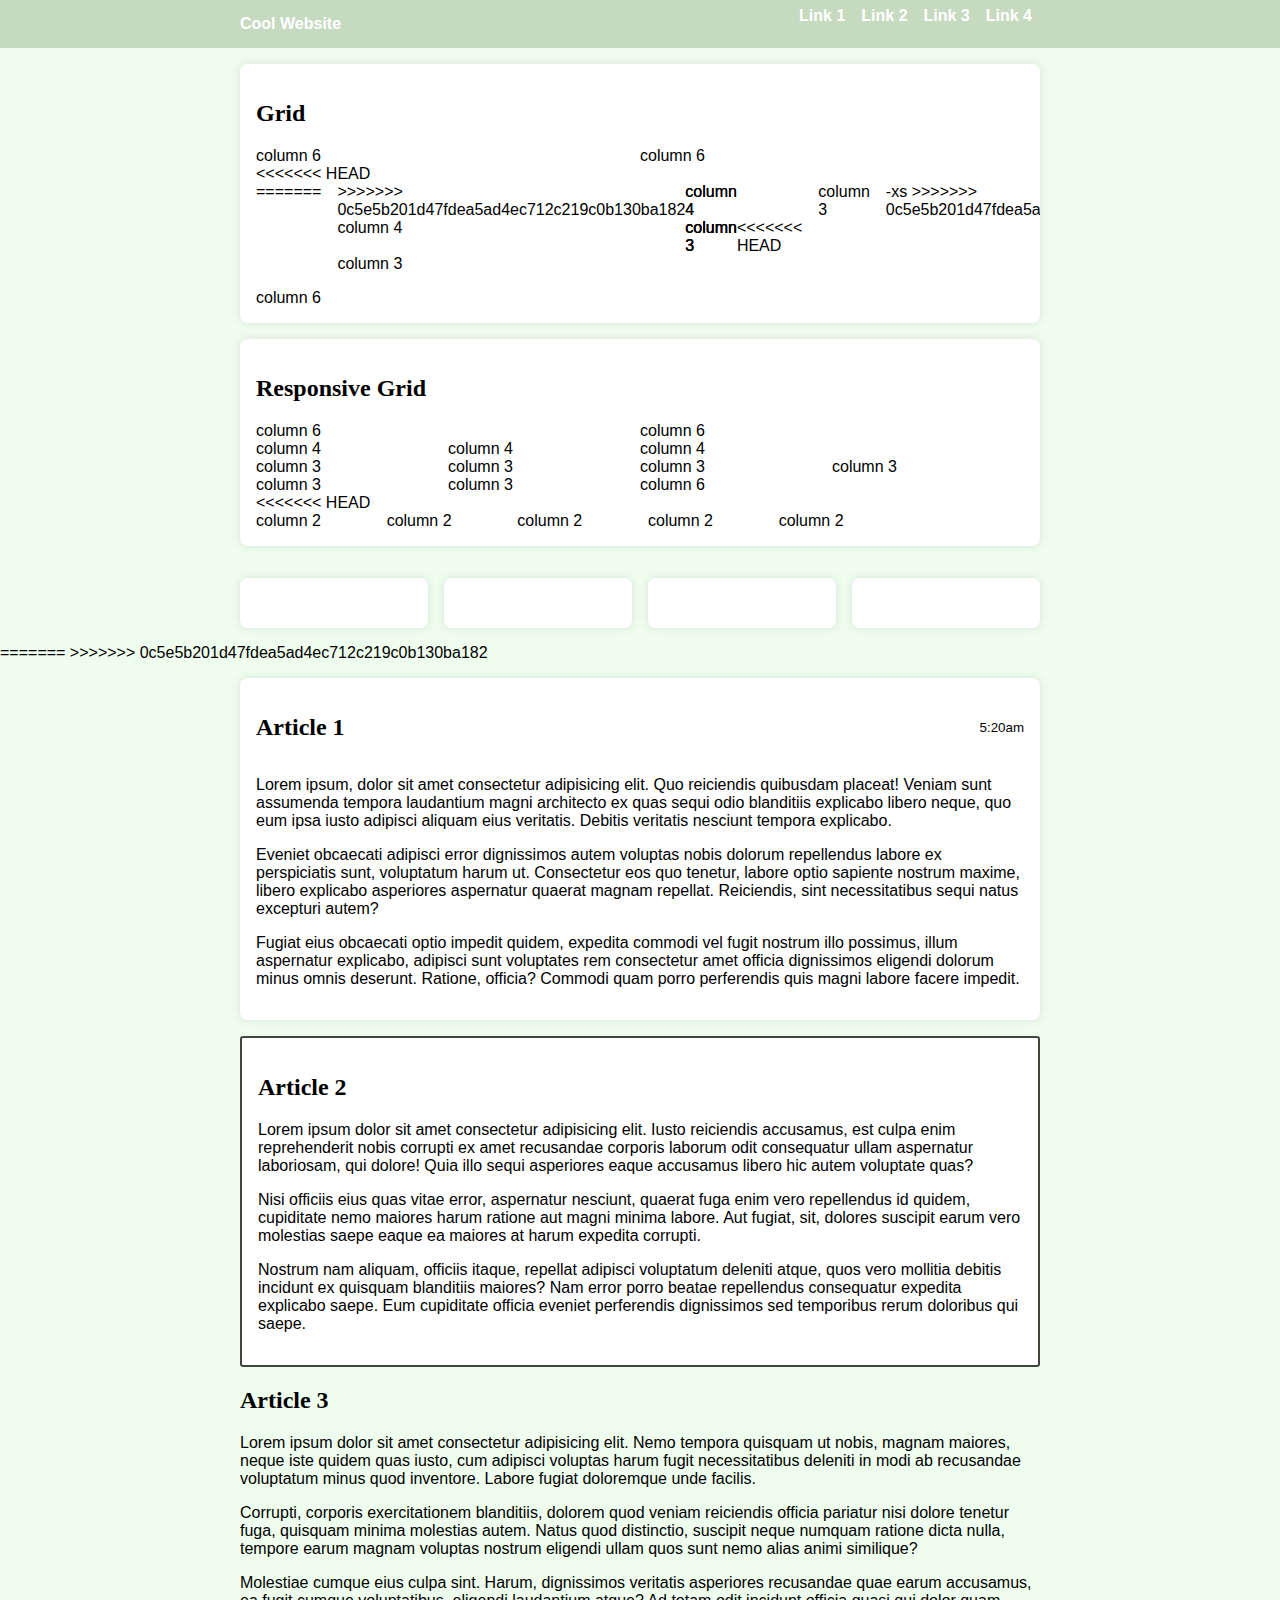
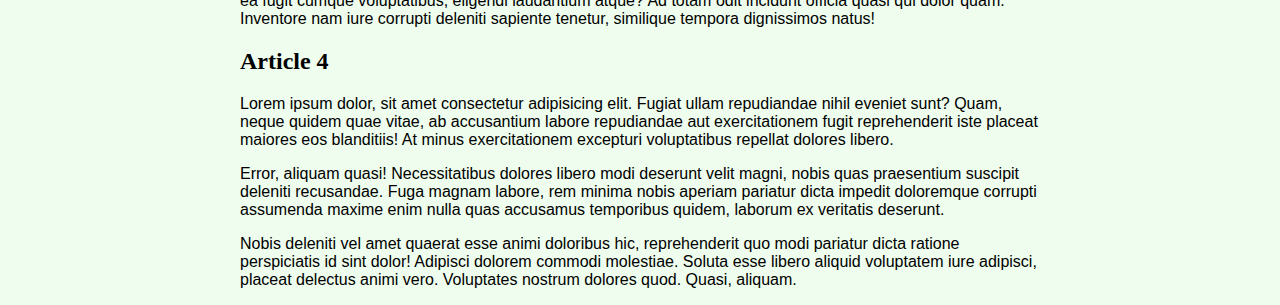
==== alex.lundy/_index.html @ bf585564 "5/11/24" ====
<!DOCTYPE html>
<html lang="en">
<head>
    <meta charset="UTF-8">
    <meta name="viewport" content="width=device-width">
    <title>Cool Website</title>
    <link rel="stylesheet" href="lib/css/styleguide.css">
    <link rel="stylesheet" href="lib/css/gridsystem.css">
    <link rel="stylesheet" href="css/storetheme.css">
</head>
<body>
    
    <!-- header>h1+p-->
    <header class="navbar">
        <div class="container display-flex">
            <div class="flex-none">
        <h1>Cool Website</h1>
    </div>
    <div class="flex-stretch"></div>
        <nav class="flex-none nav">
            <ul class="container display-flex">
                <li class="flex-stretch"><a href="#article1">Link 1</a></li>
                <li class="flex-stretch"><a href="#article2">Link 2</a></li>
                <li class="flex-stretch"><a href="#article3">Link 3</a></li>
                <li class="flex-stretch"><a href="#article4">Link 4</a></li>
            </ul>
        </nav>
    </div>
    </header>

    <div class="container">
        <div class="card soft">
        <h2>Grid</h2>
        <div class="grid">
            <div class="col-6">column 6 </div>
            <div class="col-6">column 6 </div>
        </div>
<<<<<<< HEAD
        <div class="grid gap xs-small md-medium">
=======
        <div class="grid">
>>>>>>> 0c5e5b201d47fdea5ad4ec712c219c0b130ba182
            <div class="col-4">column 4 </div>
            <div class="col-4">column 4 </div>
            <div class="col-4">column 4 </div>

            <div class="col-xs-3">column 3 </div>
            <div class="col-xs-3">column 3 </div>
            <div class="col-xs-xs-3">column 3 </div>
<<<<<<< HEAD
            <div class="col-xs-xs-3">column 3 </div>

            </div>

            <div class="grid ten>"
=======
            <div class="col-xs-xs-3">column 3 </div>-xs

>>>>>>> 0c5e5b201d47fdea5ad4ec712c219c0b130ba182
            <div class="col-xs-3">column 3 </div>
            <div class="col-xs-3">column 3 </div>
            <div class="col-xs-6">column 6 </div>
        </div>
    </div>
    </div>
    <div class="container">
        <div class="card soft">
        <h2>Responsive Grid</h2>
        <div class="grid">
            <div class="col-xs-12 col-md-6">column 6 </div>
            <div class="col-xs-12 col-md-6">column 6 </div>
        </div>
        <div class="grid">
            <div class="col-md-4 col-xl-3">column 4 </div>
            <div class="col-md-4 col-xl-3">column 4 </div>
            <div class="col-md-4 col-xl-6">column 4 </div>

            <div class="col-xs-3">column 3 </div>
            <div class="col-xs-3">column 3 </div>
            <div class="col-xs-3">column 3 </div>
            <div class="col-xs-3">column 3 </div>

            <div class="col-xs-3">column 3 </div>
            <div class="col-xs-3">column 3 </div>
            <div class="col-xs-6">column 6 </div>
        </div>
<<<<<<< HEAD
        <div class="grid ten gap">
            <div class="col-xs-2">column 2</div>
            <div class="col-xs-2">column 2</div>
            <div class="col-xs-2">column 2</div>
            <div class="col-xs-2">column 2</div>
            <div class="col-xs-2">column 2</div>
        </div>
    </div>
    </div>

    <div class="container">
        <div class="grid gap xs-small md-medium">
            <div class="col-xs-6 col-md-3">
                <div class="card soft">
                    <img src="https://via.placeholder.com/500" alt="" class="media-image">
                </div> 
            </div>
            <div class="col-xs-6 col-md-3">
                <div class="card soft">
                    <img src="https://via.placeholder.com/500" alt=""class="media-image">
                </div> 
            </div>
            <div class="col-xs-6 col-md-3">
                <div class="card soft">
                    <img src="https://via.placeholder.com/500" alt=""class="media-image">
                </div> 
            </div>
            <div class="col-xs-6 col-md-3">
                <div class="card soft">
                    <img src="https://via.placeholder.com/500" alt=""class="media-image" >
                </div> 
            </div>
        </div>
    </div>

=======
    </div>
    </div>

>>>>>>> 0c5e5b201d47fdea5ad4ec712c219c0b130ba182
    <!-- nav.nav>ul>li*4>a[href=#article$]>{Link $}-->
   

   <!-- .container>article#article$.article*4>h2{Article $}+div.article-body>p*3>lorem40-->
    <div class="container">
        <article id="article1" class="article card soft">
            <div class="display-flex flex-align-center">
                <div class="flex-stretch">
                    <h2>Article 1</h2>
                </div>
                <div class="flex-none">
            <small> 5:20am</small>
            </div>
        </div>
            <div class="article-body">
                <p>Lorem ipsum, dolor sit amet consectetur adipisicing elit. Quo reiciendis quibusdam placeat! Veniam sunt assumenda tempora laudantium magni architecto ex quas sequi odio blanditiis explicabo libero neque, quo eum ipsa iusto adipisci aliquam eius veritatis. Debitis veritatis nesciunt tempora explicabo.</p>
                <p>Eveniet obcaecati adipisci error dignissimos autem voluptas nobis dolorum repellendus labore ex perspiciatis sunt, voluptatum harum ut. Consectetur eos quo tenetur, labore optio sapiente nostrum maxime, libero explicabo asperiores aspernatur quaerat magnam repellat. Reiciendis, sint necessitatibus sequi natus excepturi autem?</p>
                <p>Fugiat eius obcaecati optio impedit quidem, expedita commodi vel fugit nostrum illo possimus, illum aspernatur explicabo, adipisci sunt voluptates rem consectetur amet officia dignissimos eligendi dolorum minus omnis deserunt. Ratione, officia? Commodi quam porro perferendis quis magni labore facere impedit.</p>
            </div>
        </article>
        <article id="article2" class="article card hard">
            <h2>Article 2</h2>
            <div class="article-body">
                <p>Lorem ipsum dolor sit amet consectetur adipisicing elit. Iusto reiciendis accusamus, est culpa enim reprehenderit nobis corrupti ex amet recusandae corporis laborum odit consequatur ullam aspernatur laboriosam, qui dolore! Quia illo sequi asperiores eaque accusamus libero hic autem voluptate quas?</p>
                <p>Nisi officiis eius quas vitae error, aspernatur nesciunt, quaerat fuga enim vero repellendus id quidem, cupiditate nemo maiores harum ratione aut magni minima labore. Aut fugiat, sit, dolores suscipit earum vero molestias saepe eaque ea maiores at harum expedita corrupti.</p>
                <p>Nostrum nam aliquam, officiis itaque, repellat adipisci voluptatum deleniti atque, quos vero mollitia debitis incidunt ex quisquam blanditiis maiores? Nam error porro beatae repellendus consequatur expedita explicabo saepe. Eum cupiditate officia eveniet perferendis dignissimos sed temporibus rerum doloribus qui saepe.</p>
            </div>
        </article>
        <article id="article3" class="article">
            <h2>Article 3</h2>
            <div class="article-body">
                <p>Lorem ipsum dolor sit amet consectetur adipisicing elit. Nemo tempora quisquam ut nobis, magnam maiores, neque iste quidem quas iusto, cum adipisci voluptas harum fugit necessitatibus deleniti in modi ab recusandae voluptatum minus quod inventore. Labore fugiat doloremque unde facilis.</p>
                <p>Corrupti, corporis exercitationem blanditiis, dolorem quod veniam reiciendis officia pariatur nisi dolore tenetur fuga, quisquam minima molestias autem. Natus quod distinctio, suscipit neque numquam ratione dicta nulla, tempore earum magnam voluptas nostrum eligendi ullam quos sunt nemo alias animi similique?</p>
                <p>Molestiae cumque eius culpa sint. Harum, dignissimos veritatis asperiores recusandae quae earum accusamus, ea fugit cumque voluptatibus, eligendi laudantium atque? Ad totam odit incidunt officia quasi qui dolor quam. Inventore nam iure corrupti deleniti sapiente tenetur, similique tempora dignissimos natus!</p>
            </div>
        </article>
        <article id="article4" class="article">
            <h2>Article 4</h2>
            <div class="article-body">
                <p>Lorem ipsum dolor, sit amet consectetur adipisicing elit. Fugiat ullam repudiandae nihil eveniet sunt? Quam, neque quidem quae vitae, ab accusantium labore repudiandae aut exercitationem fugit reprehenderit iste placeat maiores eos blanditiis! At minus exercitationem excepturi voluptatibus repellat dolores libero.</p>
                <p>Error, aliquam quasi! Necessitatibus dolores libero modi deserunt velit magni, nobis quas praesentium suscipit deleniti recusandae. Fuga magnam labore, rem minima nobis aperiam pariatur dicta impedit doloremque corrupti assumenda maxime enim nulla quas accusamus temporibus quidem, laborum ex veritatis deserunt.</p>
                <p>Nobis deleniti vel amet quaerat esse animi doloribus hic, reprehenderit quo modi pariatur dicta ratione perspiciatis id sint dolor! Adipisci dolorem commodi molestiae. Soluta esse libero aliquid voluptatem iure adipisci, placeat delectus animi vero. Voluptates nostrum dolores quod. Quasi, aliquam.</p>
            </div>
        </article>
    </div>

</body>
</html>
---- alex.lundy/lib/css/styleguide.css ----
/*The guide for styling generic*/

/* CSS RESET */

*, *::after, *::before {
    box-sizing:border-box;
}

/* Pick these colors during moodboard and styleguide phase, write them down somewhere for reference during design */
:root {
    --color-neutral-light: #effdee;
    --color-neutral-medium: #e4fde1;
    --color-neutral-dark: #c6dabf;

    --color-main-light: #88D498;
    --color-main-medium: #cc8899;
    --color-main-dark: #41463D;

    --color-black: #000;
    --color-white: #fff;

    /* Rem: root em value based on document size */
    --header-height: 3rem;
    --spacing: 1rem;

    --font-serif: Georgia, "Times New Roman", serif;
    --font-sans: Helvetica, Arial, sans-serif;
}

/*Target elements commonly changed by designer */
/*Setting margin to 0 helps have a more flexible design layout */
/* Choose a font that degrades down and is available on all types of devices, no use serif, not readable */
body {
    margin: 0;
    font-size: 100%;
    font-family: var(--font-sans);
}

h1,
h2,
h3,
h4,
h5,
h6 {
    font-family: var(--font-serif);
}

/* anchors inherit from parents */
a {
    color: inherit;
    font-weight: bold;
    text-decoration: none;
}

a:hover {
    text-decoration: underline;
}

/*Layout Classes */
.container {
    max-width: 800px;
    margin-right: auto;
    margin-left: auto;
}

.display-flex {
    display: flex;
}

.display-inline-flex {
    display: inline-flex;
}

.display-block {
    display: block;
}

.display-inline-block {
    display: inline-block;
}

/* grow shrink basic */
.flex-stretch {
    flex: 1 1 auto;
}

.flex-none {
    flex: none;
}

.flex-align-center {
    align-items: center;
}

.flex-justify-center {
    justify-content: center;
}

.flex-column {
    flex-direction: column;
}

/* Small Classes */
.media-image {
    max-width: 100%;
    vertical-align: text-bottom;
}

.hidden {
    display: none;
}

/*Component classes */
.nav ul {
    list-style-type: none;
    margin-top: 0;
    margin-bottom: 0;
    padding-left: 0;
}

.nav a {
    display: block;
    padding: 0.2em 0.5em;
}

.nav a:hover {
    background-color: var(--color-main-medium);
    color: var(--color-white);
    text-decoration: none;
}

.nav-material ul,
.nav-crumbs ul,
.nav-pills ul,
.nav-flex ul,
.nav-stretch ul {
    display: flex;
}

.nav-pills a {
    border-radius: 2em;
    padding: 0.5em 1em;
}

.nav-crumbs a {
    display: inline-block;
}

.nav-material a:hover,
.nav-crumbs a:hover {
    background-color: transparent;
    color: inherit;
    text-decoration: underline;
}

.nav-crumbs li:not(:first-child)::before {
    content: '/';
}

.nav-material a {
    padding: 0.5em 1em;
}

.nav-material a::after {
    content: '';
    position: absolute;
    bottom: 0;
    left: 0;
    width: 100%;
    height: 0;
    background-color: var(--color-main-medium);
}

.nav-material a:hover::after {
    height: 4px;
}

.navbar {
    background-color: var(--color-neutral-dark);
    color: var(--color-white);
    line-height: var(--header-height);
}

.navbar h1 {
    font-size: 1em;
    margin: 0;
    font-family: var(--font-sans);
}

.navbar a {
    padding: 0 0.5em;
}

/*CARD */
.card {
    background-color: var(--color-white);
    margin-top: 1em;
    margin-bottom: 1em;
    padding: 1em;
    overflow: hidden;
    position: relative;
}

.card.soft {
    border-radius: 0.5em;
    box-shadow: 0 0 10px rgba(0, 0, 0, 0.1);
}

.card.hard {
    border-radius: 0.2em;
    border: 2px solid var(--color-main-dark);
}

.card.dark {
    background-color: var(--color-main-dark);
    color: var(--color-neutral-light);
}

.card.medium {
    background-color: var(--color-neutral-medium);
}

.card.flat {
    padding: 0;
}

.card-section~.card-section {
    border-top: 1px solid var(--color-neutral-light);
}

.card-section {
    padding: 1em;
}

.view-window {
    height: 50vh;
    position: relative;
    overflow: hidden;
    background-size: cover;
    background-position: center;
    background-attachment: fixed;
}

.table {
    width: 100%;
    border-collapse: collapse;
}

.table th,
.table td {
    text-align: left;
    padding: 0.2em 0.5em;
}

.table.striped tbody tr:nth-child(odd) {
    background-color: var(--color-neutral-medium);
}

.table.lined.all th:not(:first-child),
.table.lined.all td:not(:first-child),
.table.lined.vertical th:not(:first-child),
.table.lined.vertical td:not(:first-child) {
    border-left: 1px solid var(--color-main-dark);
}

.table.lined.horizontal tbody tr {
    border-top: 1px solid var(--color-main-dark);
}

.table.lined.all,
.table.lined.border {
    border: 1px solid var(--color-main-dark);
}

.toggle input:checked+label::after {
    transform: translateX(1em);
}

.figure {
    margin: 0;
    background-color: var(--color-white);
}

.figure img {
    width: 100%;
    vertical-align: text-bottom;
}

.figure figcaption {
    padding: 1em;
}

/*Forms*/
.form-control {
    margin: 1em 0;
}

.hotdog input,
.hotdog,
.form-button,
.form-input,
.form-item {
    display: inline-block;
    background-color: transparent;
    border-width: 0;
    -webkit-appearance: none;
    font: inherit;
    width: 100%;
    outline: 0;
}

.form-input {
    border-bottom: 1px solid var(--color-neutral-light);
    padding: 0.5em 1em;
}

.form-button {
    background-color: var(--color-main-medium);
    padding: 0.5em 1em;
    border-radius: 0.2em;
    cursor: pointer;
    text-align: center;
}

.form-input:focus {
    border-bottom-color: var(--color-main-light);
}

.form-label {
    font-size: 0.8em;
    color: var(--color-neutral-medium);
    display: block;
    width: 100%;
}

.form-button {
    background-color: var(--color-main-medium);
    border-width: 0;
    padding: 0.5em 1em;
    font: inherit;
    width: 100%;
    outline: 0;
    border-radius: 0.2em;
    cursor: pointer;
}

.form-button:active {
    background-color: var(--color-main-light);
}

.form-button:hover {
    text-decoration: none;
}

.hotdog {
    background-color: var(--color-neutral-light);
    border-radius: 2em;
    padding: 0.5em 1.5em;
    display: flex;
}

.hotdog.dark {
    background-color: var(--color-neutral-dark);
    color: var(--color-neutral-light);
}

.hotdog.light {
    background-color: var(--color-white);
    color: var(--color-black);
}

.form-select>select {
    padding: 0.5em 1em;
    background-color: var(--color-neutral-light);
    border-radius: 0.3em;
    cursor: pointer;
}

.form-select {
    position: relative;
}

.form-select::after {
    content: '';
    font-family: arial, sans-serif;
    font-size: 1.2em;
    position: absolute;
    top: 50%;
    right: 0.5em;
    transform: translateY(-50%);
    pointer-events: none;
    color: var(--color-neutral-medium);
}

/*Toggle */
.toggle label {
    font-size: 1.3rem;
    display: inline-block;
    width: 2em;
    height: 1em;
    border: 0.1em solid var(--color-neutral-light);
    background-color: var(--color-neutral-white);
    border-radius: 1em;
    position: relative;
}

.toggle label::after {
    content: '';
    display: inline-block;
    width: 0.8em;
    height: 0.8em;
    border-radius: 1em;
    position: absolute;
    background-color: var(--color-neutral-medium);
    transition: all 0.3s;
}

.toggle input:checked+label::after {
    transform: translateX(1em);
}
---- alex.lundy/lib/css/gridsystem.css ----
.grid{
    display:grid;
    grid-template-columns: repeat(12, 1fr);
}

.grid.gap{
    --grid-gap:1em;
    grid-gap:var(--grid-gap);
    gap:var(--grid-gap);
}

<<<<<<< HEAD
.grid.ten{
    grid-template-columns: repeat(10, 1fr) ;
}

=======
>>>>>>> 0c5e5b201d47fdea5ad4ec712c219c0b130ba182
.col-1{grid-column: span 1;}
.col-2{grid-column: span 2;}
.col-3{grid-column: span 3;}
.col-4{grid-column: span 4;}
.col-5{grid-column: span 5;}
.col-6{grid-column: span 6;}
.col-7{grid-column: span 7;}
.col-8{grid-column: span 8;}
.col-9{grid-column: span 9;}
.col-10{grid-column: span 10;}
.col-11{grid-column: span 11;}
.col-12{grid-column: span 12;}

/*Extra small */
@media (min-width:0){
    .gap.xs-large{--grid-gap:2em;}
    .gap.xs-medium{--grid-gap:1em;}
    .gap.xs-small{--grid-gap:0.5em;}
    .col-xs-1{grid-column:span 1;}
    .col-xs-2{grid-column:span 2;}
    .col-xs-3{grid-column:span 3;}
    .col-xs-4{grid-column:span 4;}
    .col-xs-5{grid-column:span 5;}
    .col-xs-6{grid-column:span 6;}
    .col-xs-7{grid-column:span 7;}
    .col-xs-8{grid-column:span 8;}
    .col-xs-9{grid-column:span 9;}
    .col-xs-10{grid-column:span 10;}
    .col-xs-11{grid-column:span 11;}
    .col-xs-12{grid-column:span 12;}
}

/*Small */
@media (min-width:380px){
    .gap.sm-large{--grid-gap:2em;}
    .gap.sm-medium{--grid-gap:1em;}
    .gap.sm-small{--grid-gap:0.5em;}
    .col-sm-1{grid-column:span 1;}
    .col-sm-2{grid-column:span 2;}
    .col-sm-3{grid-column:span 3;}
    .col-sm-4{grid-column:span 4;}
    .col-sm-5{grid-column:span 5;}
    .col-sm-6{grid-column:span 6;}
    .col-sm-7{grid-column:span 7;}
    .col-sm-8{grid-column:span 8;}
    .col-sm-9{grid-column:span 9;}
    .col-sm-10{grid-column:span 10;}
    .col-sm-11{grid-column:span 11;}
    .col-sm-12{grid-column:span 12;}
}


/*Medium */
@media (min-width:550px){
    .gap.md-large{--grid-gap:2em;}
    .gap.md-medium{--grid-gap:1em;}
    .gap.md-small{--grid-gap:0.5em;}
    .col-md-1{grid-column:span 1;}
    .col-md-2{grid-column:span 2;}
    .col-md-3{grid-column:span 3;}
    .col-md-4{grid-column:span 4;}
    .col-md-5{grid-column:span 5;}
    .col-md-6{grid-column:span 6;}
    .col-md-7{grid-column:span 7;}
    .col-md-8{grid-column:span 8;}
    .col-md-9{grid-column:span 9;}
    .col-md-10{grid-column:span 10;}
    .col-md-11{grid-column:span 11;}
    .col-md-12{grid-column:span 12;}
}


/*Large */
@media (min-width:900px){
    .gap.lg-large{--grid-gap:2em;}
    .gap.lg-medium{--grid-gap:1em;}
    .gap.lg-small{--grid-gap:0.5em;}
    .col-lg-1{grid-column:span 1;}
    .col-lg-2{grid-column:span 2;}
    .col-lg-3{grid-column:span 3;}
    .col-lg-4{grid-column:span 4;}
    .col-lg-5{grid-column:span 5;}
    .col-lg-6{grid-column:span 6;}
    .col-lg-7{grid-column:span 7;}
    .col-lg-8{grid-column:span 8;}
    .col-lg-9{grid-column:span 9;}
    .col-lg-10{grid-column:span 10;}
    .col-lg-11{grid-column:span 11;}
    .col-lg-12{grid-column:span 12;}
}


/*Extra Large */
@media (min-width:1200px){
    .gap.xl-large{--grid-gap:2em;}
    .gap.xl-medium{--grid-gap:1em;}
    .gap.xl-small{--grid-gap:0.5em;}
    .col-xl-1{grid-column:span 1;}
    .col-xl-2{grid-column:span 2;}
    .col-xl-3{grid-column:span 3;}
    .col-xl-4{grid-column:span 4;}
    .col-xl-5{grid-column:span 5;}
    .col-xl-6{grid-column:span 6;}
    .col-xl-7{grid-column:span 7;}
    .col-xl-8{grid-column:span 8;}
    .col-xl-9{grid-column:span 9;}
    .col-xl-10{grid-column:span 10;}
    .col-xl-11{grid-column:span 11;}
    .col-xl-12{grid-column:span 12;}
}
---- alex.lundy/css/storetheme.css ----
/*This is specific to website only */
:root{
    --color-offwhite: #effdee;
}
.favorite label{
    transition:all 0.3s;
    display:inline-block;
    transform:scale(1,1);
    color:var(--color-main-medium);
}


.favorite input:checked + label{
    color:red;
    transform: scale(1.3, 1.3);
}

body{
    background-color:var(--color-offwhite);
}

.figure{
    margin: 0;
    background-color:var(--color-white);
}

.figure img{
    width:100%;
    vertical-align: text-bottom;
}

.figure figcapion{
    padding: 1em;
}

.figure.product {
    border-radius: 0.5em;
     box-shadow:0 2px 5px rgba(0,0,0,0.1); 
     overflow:hidden; 
     height: 100%;
    } 

    .product.figure img{
        height: 100%;
        object-fit:contain;
    }

    .productlist a {
        text-decoration:none;
    }

.product-overlay{ 
    position:relative;
    overflow:hidden;

}



  .product-overlay figcaption
   { 
    position:absolute;
     top:0; left:0;
      width:100X; height:100X; 
      background-color:rgba(0,0,0,0.7);
       opacity:0; transition:all 0.3s;
        display:flex; align-items:center;
         justify-content:center; 



} .product-overlay:hover figcaption {
     opacity:1; 
    } 

    .product-overlay .caption-body {
         background-color:white; 
         border-radius:O.5em; 
         padding:1em;
         transform: translateY(2em); 
         transition:all 0.3s; 
    } 
    .product-overlay:hover .caption-body{ 
        transform:translateY(1); 
    } 
    

    .product-overlay img{
        transform:scale(1,1);
        transition: all 0.3s;
    }
    
    .product-overlay:hover img{
        transform: scale(1.4, 1.4);
    }


    @media(max-width:600px){
        .product-overlay figcaption{
            position:relative;
            display:block;
            top:initial;
            width:100%
            height: initial;
            opacity:1;
            background-color:initial;
        }
        .product-overlay .caption-body{


        }
    }
	
	
	@media(max-width:800px){
		.container{
			padding-left:1em;
			padding-right:1em;
		}
		
		.navbar h1{
			padding-left:0.5em;
		}
	}
	
	@media(max-width:400px){
		.navbar .display-flex{
			display:block;
		}
	}
	
	.navbar .nav li{
		line-height:2em;h
	}
}
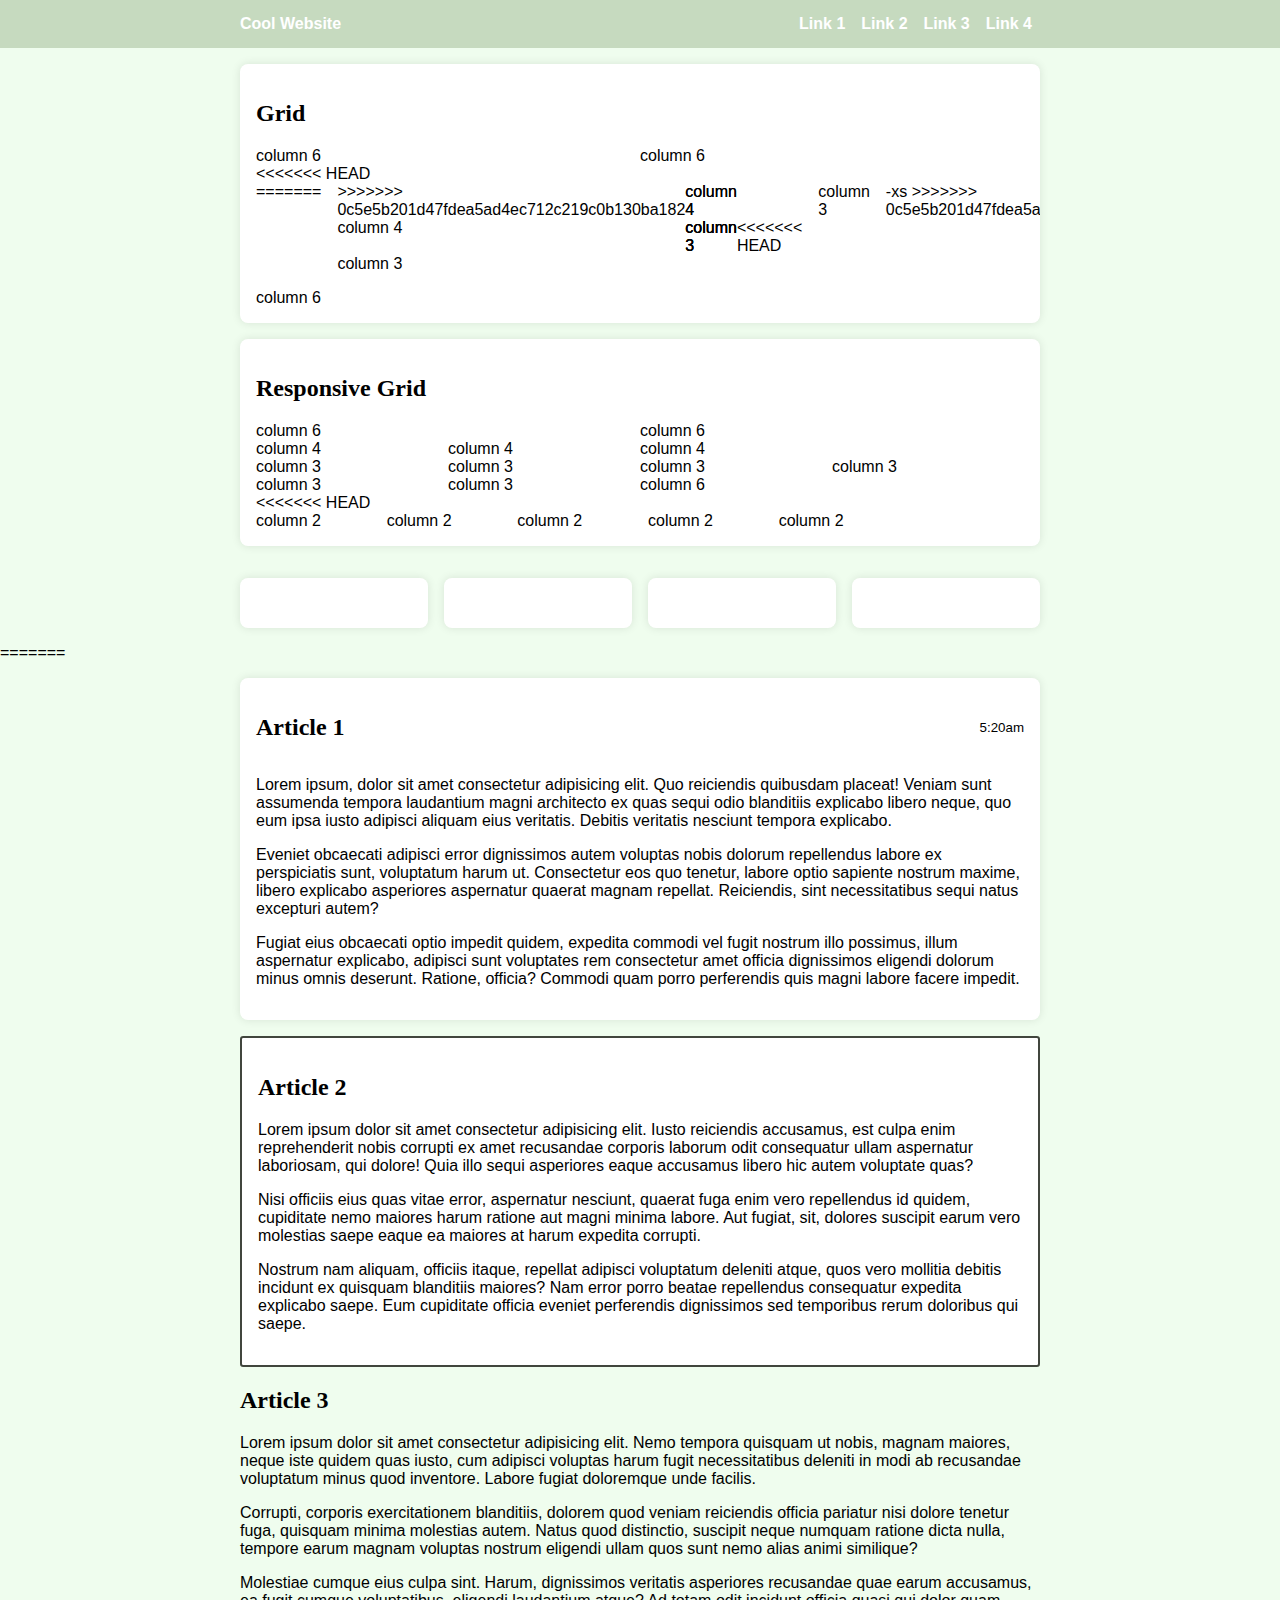
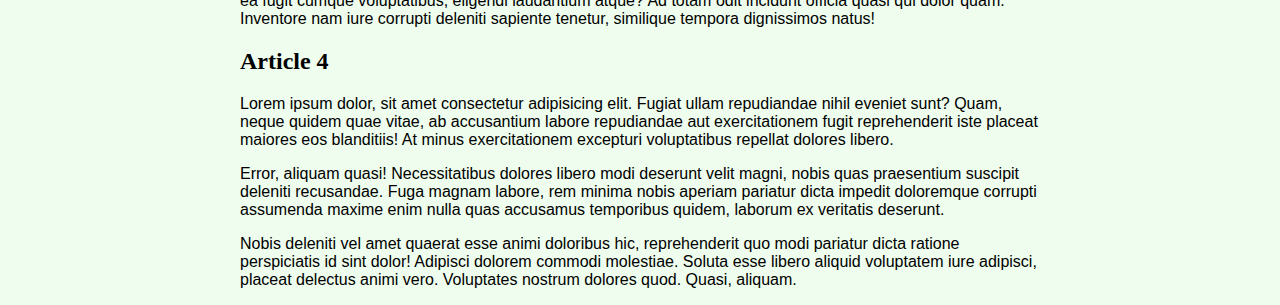
==== commit 6b1e3ba1: "Master Copy" ====
--- a/alex.lundy/_index.html
+++ b/alex.lundy/_index.html
@@ -124,11 +124,7 @@
     </div>
     </div>
 
->>>>>>> 0c5e5b201d47fdea5ad4ec712c219c0b130ba182
-    <!-- nav.nav>ul>li*4>a[href=#article$]>{Link $}-->
-   
 
-   <!-- .container>article#article$.article*4>h2{Article $}+div.article-body>p*3>lorem40-->
     <div class="container">
         <article id="article1" class="article card soft">
             <div class="display-flex flex-align-center">
--- a/alex.lundy/lib/css/styleguide.css
+++ b/alex.lundy/lib/css/styleguide.css
@@ -1,12 +1,9 @@
-/*The guide for styling generic*/
-
-/* CSS RESET */
+
 
 *, *::after, *::before {
     box-sizing:border-box;
 }
 
-/* Pick these colors during moodboard and styleguide phase, write them down somewhere for reference during design */
 :root {
     --color-neutral-light: #effdee;
     --color-neutral-medium: #e4fde1;
@@ -19,7 +16,6 @@
     --color-black: #000;
     --color-white: #fff;
 
-    /* Rem: root em value based on document size */
     --header-height: 3rem;
     --spacing: 1rem;
 
@@ -27,9 +23,6 @@
     --font-sans: Helvetica, Arial, sans-serif;
 }
 
-/*Target elements commonly changed by designer */
-/*Setting margin to 0 helps have a more flexible design layout */
-/* Choose a font that degrades down and is available on all types of devices, no use serif, not readable */
 body {
     margin: 0;
     font-size: 100%;
@@ -45,7 +38,6 @@
     font-family: var(--font-serif);
 }
 
-/* anchors inherit from parents */
 a {
     color: inherit;
     font-weight: bold;
@@ -56,7 +48,6 @@
     text-decoration: underline;
 }
 
-/*Layout Classes */
 .container {
     max-width: 800px;
     margin-right: auto;
@@ -79,7 +70,6 @@
     display: inline-block;
 }
 
-/* grow shrink basic */
 .flex-stretch {
     flex: 1 1 auto;
 }
@@ -100,7 +90,8 @@
     flex-direction: column;
 }
 
-/* Small Classes */
+.flex-wrap{flex-wrap:wrap;}
+
 .media-image {
     max-width: 100%;
     vertical-align: text-bottom;
@@ -110,7 +101,6 @@
     display: none;
 }
 
-/*Component classes */
 .nav ul {
     list-style-type: none;
     margin-top: 0;
@@ -191,7 +181,7 @@
     padding: 0 0.5em;
 }
 
-/*CARD */
+
 .card {
     background-color: var(--color-white);
     margin-top: 1em;
@@ -290,7 +280,6 @@
     padding: 1em;
 }
 
-/*Forms*/
 .form-control {
     margin: 1em 0;
 }
@@ -392,7 +381,6 @@
     color: var(--color-neutral-medium);
 }
 
-/*Toggle */
 .toggle label {
     font-size: 1.3rem;
     display: inline-block;
--- a/alex.lundy/css/storetheme.css
+++ b/alex.lundy/css/storetheme.css
@@ -1,4 +1,4 @@
-/*This is specific to website only */
+
 :root{
     --color-offwhite: #effdee;
 }
@@ -100,7 +100,7 @@
             position:relative;
             display:block;
             top:initial;
-            width:100%
+            width:100%;
             height: initial;
             opacity:1;
             background-color:initial;
@@ -123,13 +123,37 @@
 		}
 	}
 	
+    .menu-button label{display:none;}
+
 	@media(max-width:400px){
 		.navbar .display-flex{
-			display:block;
+			flex-wrap:wrap;
 		}
-	}
-	
-	.navbar .nav li{
-		line-height:2em;h
-	}
-}+        .navbar .nav{
+            width:100%;
+            display:none;
+        }
+        .navbar .nav-flex ul{
+            display: block;
+        }
+	    .navbar .nav li{
+		line-height:2em;
+    	}
+     .menu-button label{
+        display:block;
+        padding:0 1em;
+    }
+    
+
+    #menu:checked+.navbar .nav{
+        display:block;
+    }
+}
+    
+.badge::after {
+    content: ')';
+  }
+
+.badge::before {
+    content: '(';
+  }
